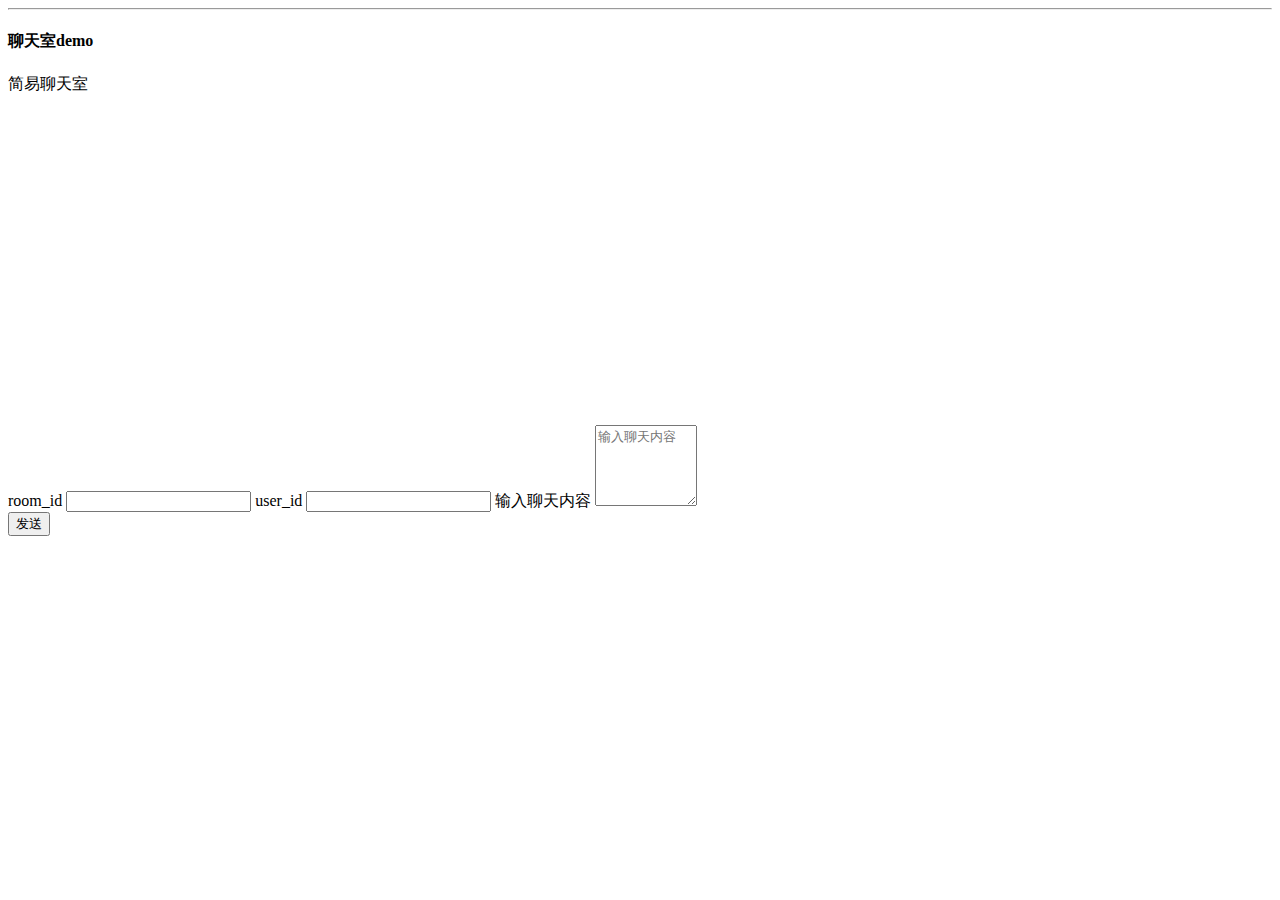
==== chat_online/public/index.html @ e994a909 "chat_online" ====
<!DOCTYPE html>
<html lang="en">
<head>
    <meta charset="UTF-8">
    <title>go-realtimechat-demo</title>
    <link rel="stylesheet" href="/css/bootstrap.css" >
    <script src="/js/jquery.js" type="text/javascript"></script>
    <script src="/js/bootstrap.js" type="text/javascript"></script>
    <script src="/js/socket.io.js" type="text/javascript"></script>
    <script src="/js/chat.js" type="text/javascript"></script>
</head>
<body>
<hr>
<div class="col-md-12">
    <div class="alert alert-danger alert-dismissible fade in" role="alert">
        <h4>聊天室demo</h4>
    </div>
</div>
<div class="col-md-12">
    <div class="panel panel-default">
        <div class="panel-heading">简易聊天室</div>
        <div class="panel-body">
            <div class="col-md-7" id="chat_box" style="height:330px;overflow-y: auto;">
                <!--<div class="alert alert-info alert-dismissible fade in" role="alert" style="padding: 10px 10px;margin-bottom: 10px;">-->
                    <!--<p>-->
                        <!--<span class="glyphicon glyphicon-volume-up" aria-hidden="true"></span>-->
                        <!--<strong>panchao：</strong>-->
                        <!--初次见面-->
                    <!--</p>-->
                <!--</div>-->
            </div>
            <div class="col-md-5">
                <form action="" method="post" onsubmit="return false">
                    <div class="form-group">
                        <label>room_id</label>
                        <input class="form-control" type="text" name="room_id" value=""/>
                        <label>user_id</label>
                        <input class="form-control" type="text" name="user_id" value=""/>
                        <label for="text1">输入聊天内容</label>
                        <textarea class="form-control" id="text1" name="message" rows="5" cols="10" placeholder="输入聊天内容"></textarea>
                        <br>
                        <button type="button" name="submit" onclick="Chat.send()" class="btn btn-primary mar_t15">发送</button>
                    </div>
                </form>
            </div>
        </div>
    </div>
</div>
<script type="text/javascript">
    Chat.init();
</script>
</body>
</html>
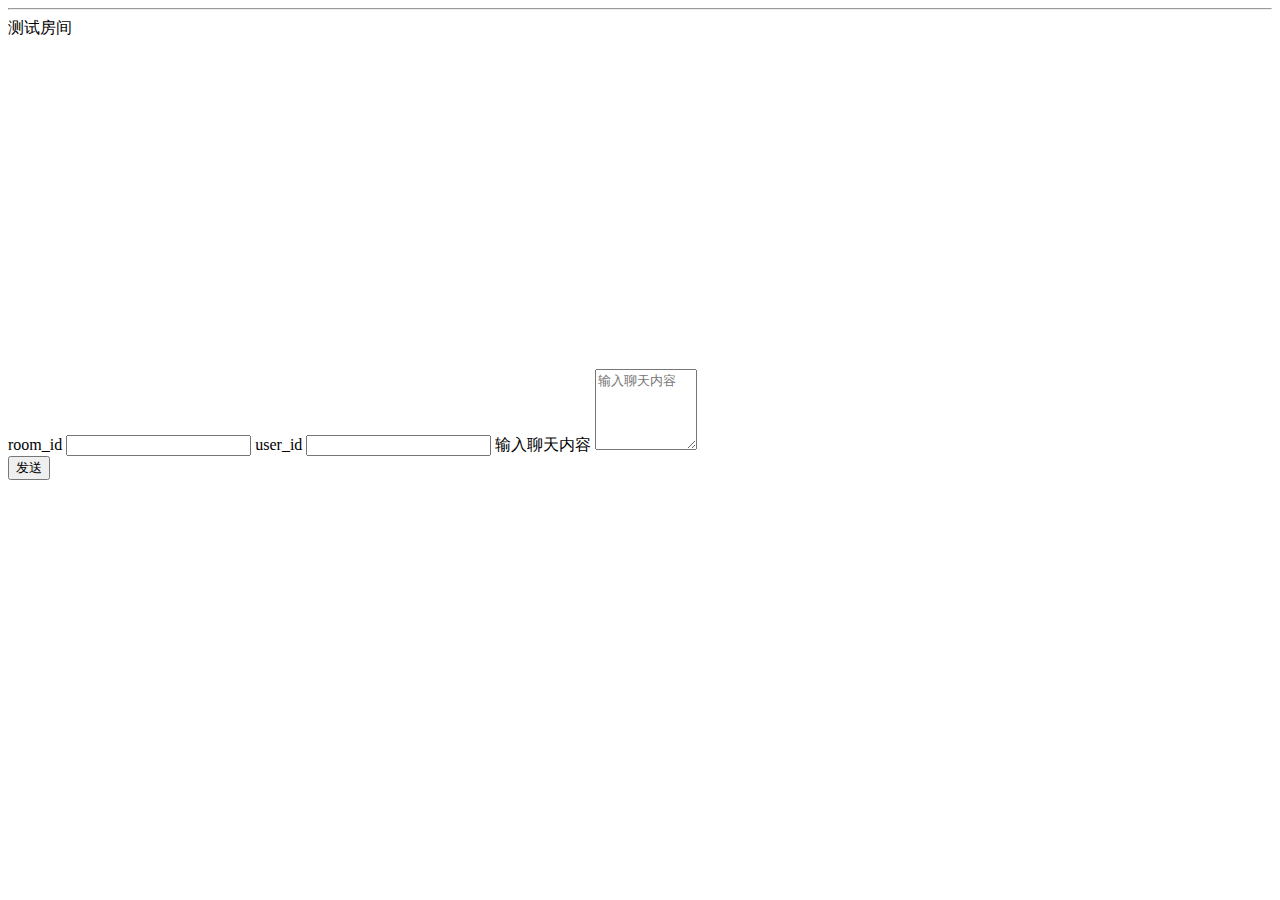
==== commit 12f6854a: "edit" ====
--- a/chat_online/public/index.html
+++ b/chat_online/public/index.html
@@ -2,7 +2,7 @@
 <html lang="en">
 <head>
     <meta charset="UTF-8">
-    <title>go-realtimechat-demo</title>
+    <title>go</title>
     <link rel="stylesheet" href="/css/bootstrap.css" >
     <script src="/js/jquery.js" type="text/javascript"></script>
     <script src="/js/bootstrap.js" type="text/javascript"></script>
@@ -11,14 +11,10 @@
 </head>
 <body>
 <hr>
-<div class="col-md-12">
-    <div class="alert alert-danger alert-dismissible fade in" role="alert">
-        <h4>聊天室demo</h4>
-    </div>
-</div>
+
 <div class="col-md-12">
     <div class="panel panel-default">
-        <div class="panel-heading">简易聊天室</div>
+        <div class="panel-heading">测试房间</div>
         <div class="panel-body">
             <div class="col-md-7" id="chat_box" style="height:330px;overflow-y: auto;">
                 <!--<div class="alert alert-info alert-dismissible fade in" role="alert" style="padding: 10px 10px;margin-bottom: 10px;">-->
